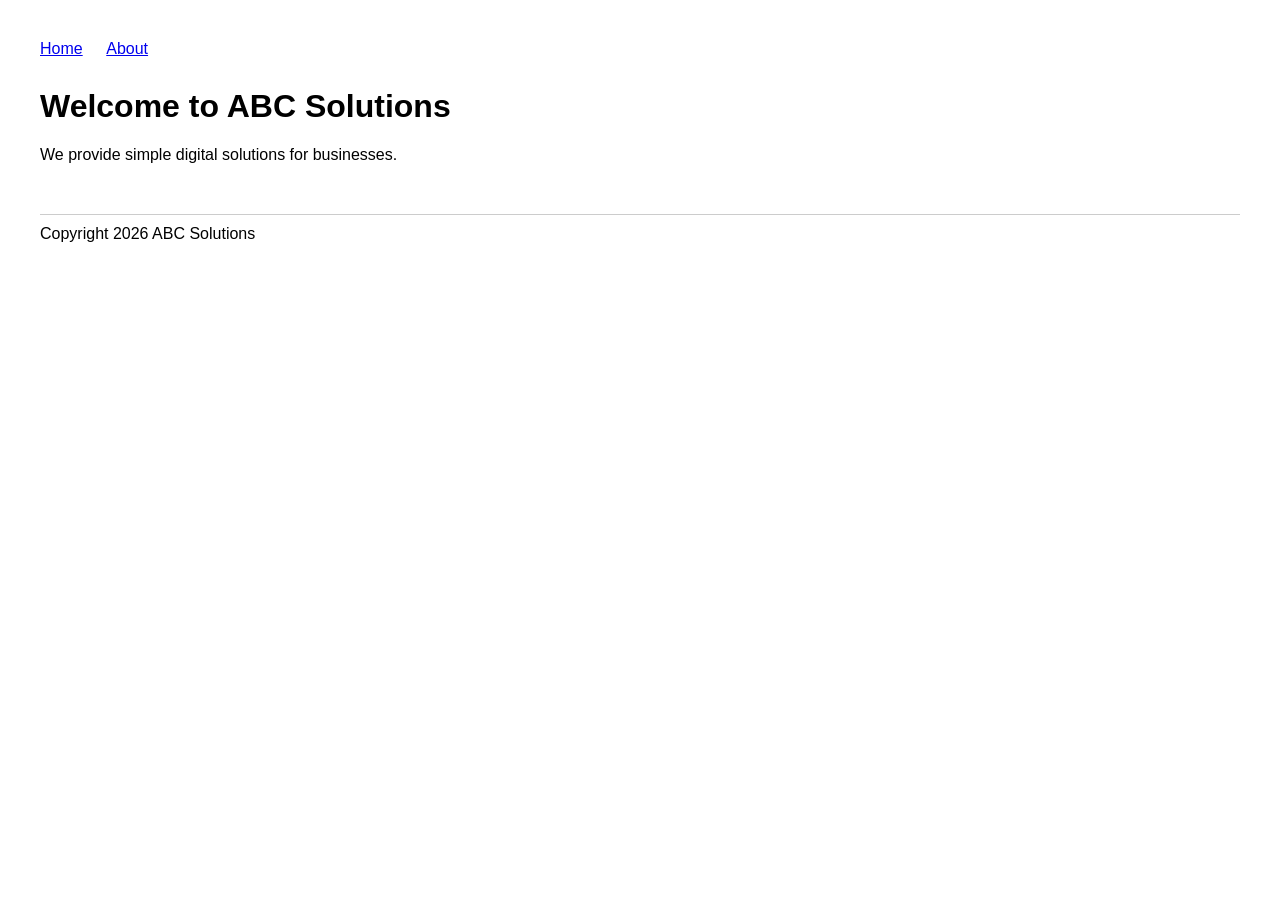
==== index.html @ 80904a31 "Initial website version 1.0" ====
<!DOCTYPE html>
<html>
<head>
    <title>ABC Solutions</title>
    <link rel="stylesheet" href="style.css">
</head>
<body>

<nav>
    <a href="index.html">Home</a>
    <a href="about.html">About</a>
</nav>

<h1>Welcome to ABC Solutions</h1>

<p>We provide simple digital solutions for businesses.</p>

<footer>
    Copyright 2026 ABC Solutions
</footer>

</body>
</html>
---- style.css ----
body {
    font-family: Arial, sans-serif;
    margin: 40px;
}

nav {
    margin-bottom: 30px;
}

nav a {
    margin-right: 20px;
}

footer {
    margin-top: 50px;
    border-top: 1px solid #cccccc;
    padding-top: 10px;
}
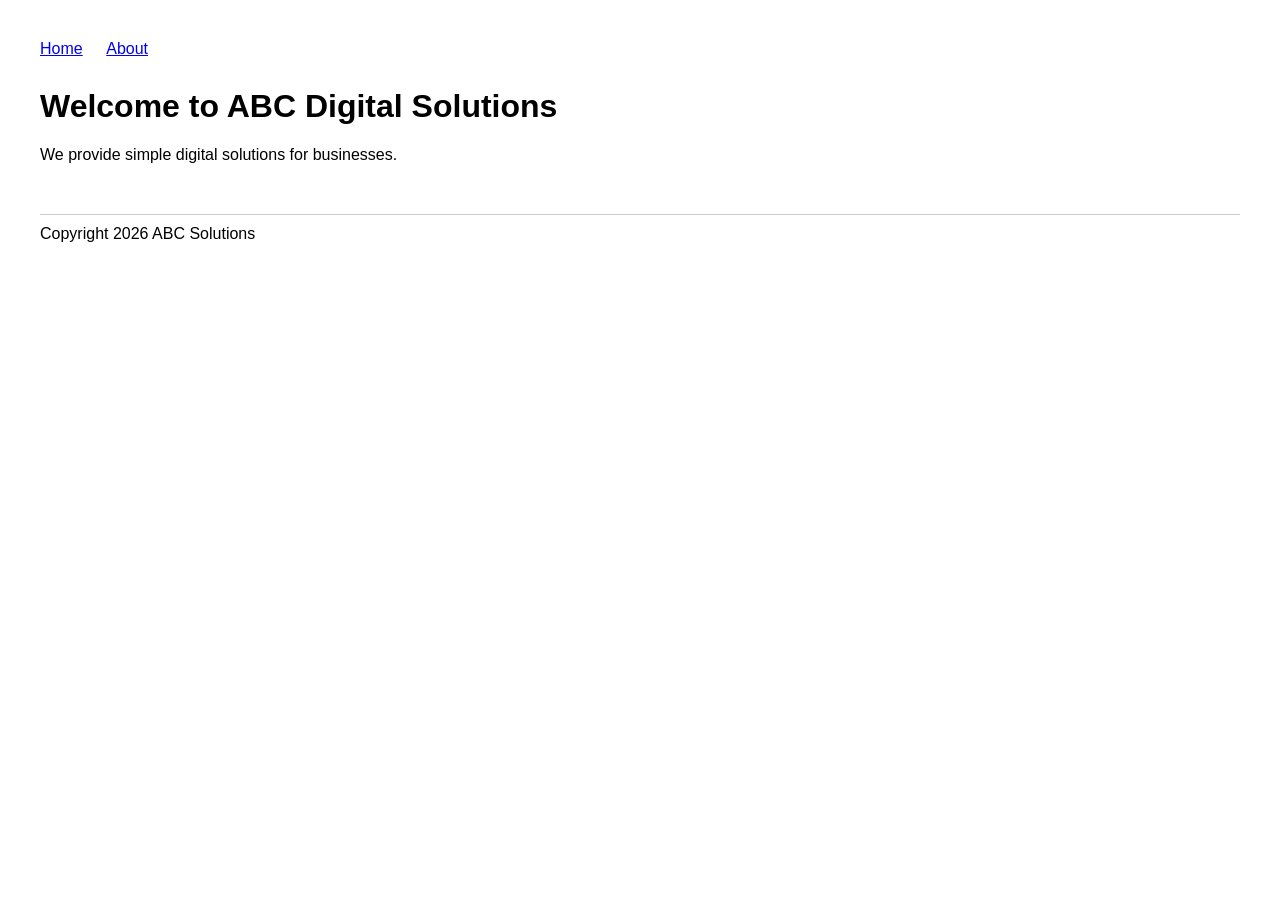
==== commit e385c364: "Update homepage heading for CR-01 Updated company name from 'ABC Solutions' to 'ABC Digital Solution" ====
--- a/index.html
+++ b/index.html
@@ -12,7 +12,7 @@
     <a href="about.html">About</a>
 </nav>
 
-<h1>Welcome to ABC Solutions</h1>
+<h1>Welcome to ABC Digital Solutions</h1>
 
 <p>We provide simple digital solutions for businesses.</p>
 
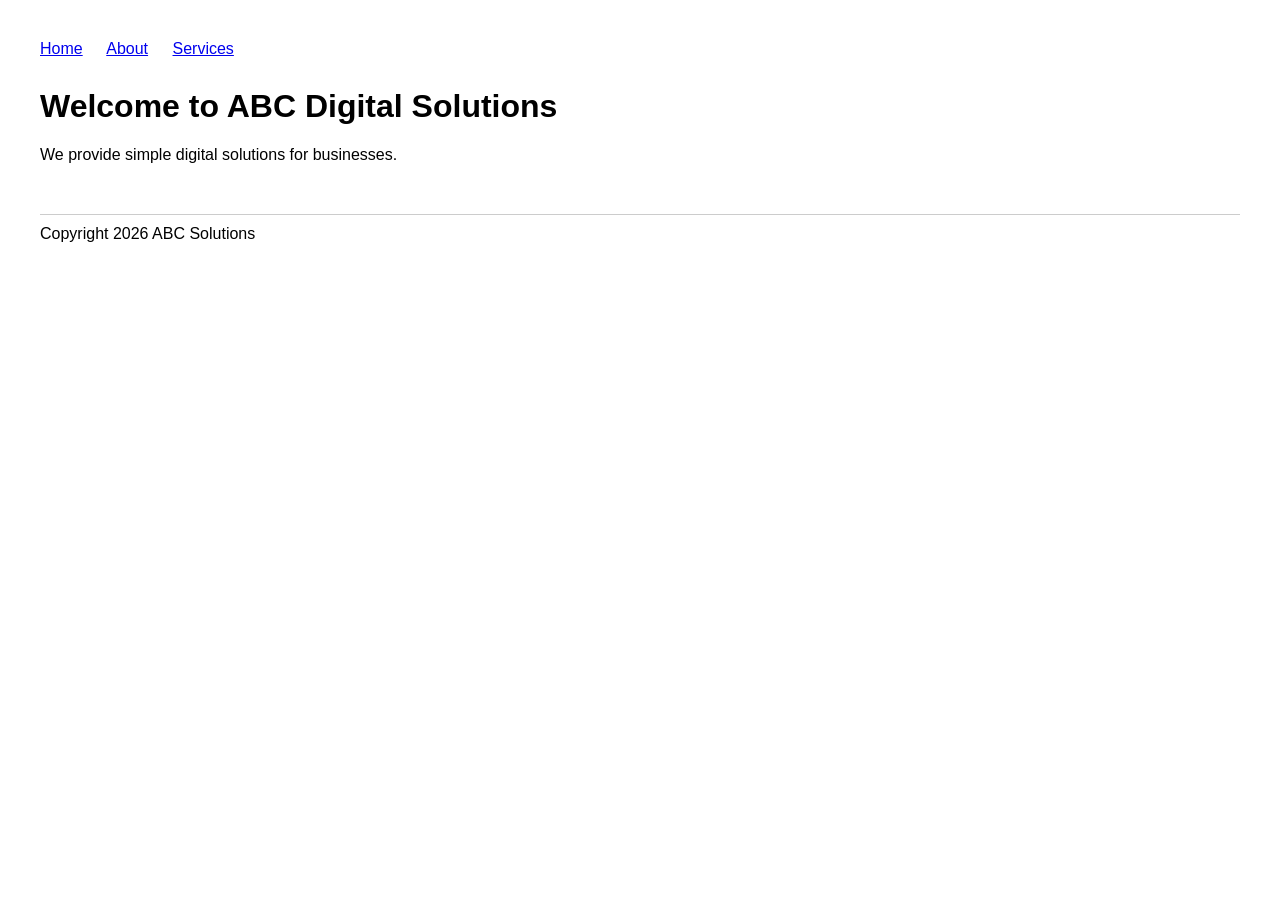
==== commit 38e6cb54: "Add Services navigation link for CR-01 Added a 'Services' link to the navigation menu." ====
--- a/index.html
+++ b/index.html
@@ -10,6 +10,7 @@
 <nav>
     <a href="index.html">Home</a>
     <a href="about.html">About</a>
+    <a href="#">Services</a>
 </nav>
 
 <h1>Welcome to ABC Digital Solutions</h1>
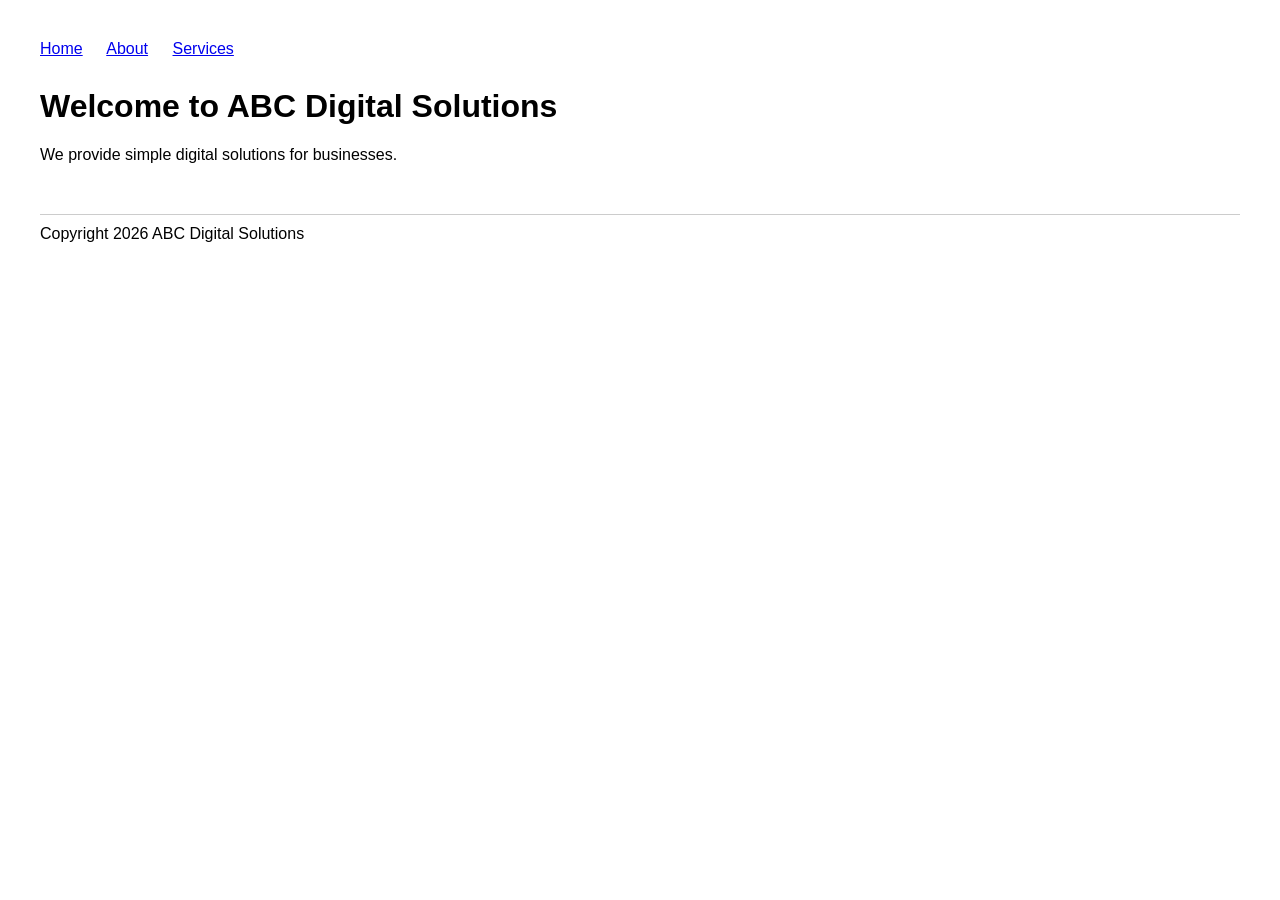
==== commit 07998cb6: "Update company name in footer for CR-01" ====
--- a/index.html
+++ b/index.html
@@ -18,7 +18,7 @@
 <p>We provide simple digital solutions for businesses.</p>
 
 <footer>
-    Copyright 2026 ABC Solutions
+    Copyright 2026 ABC Digital Solutions
 </footer>
 
 </body>
